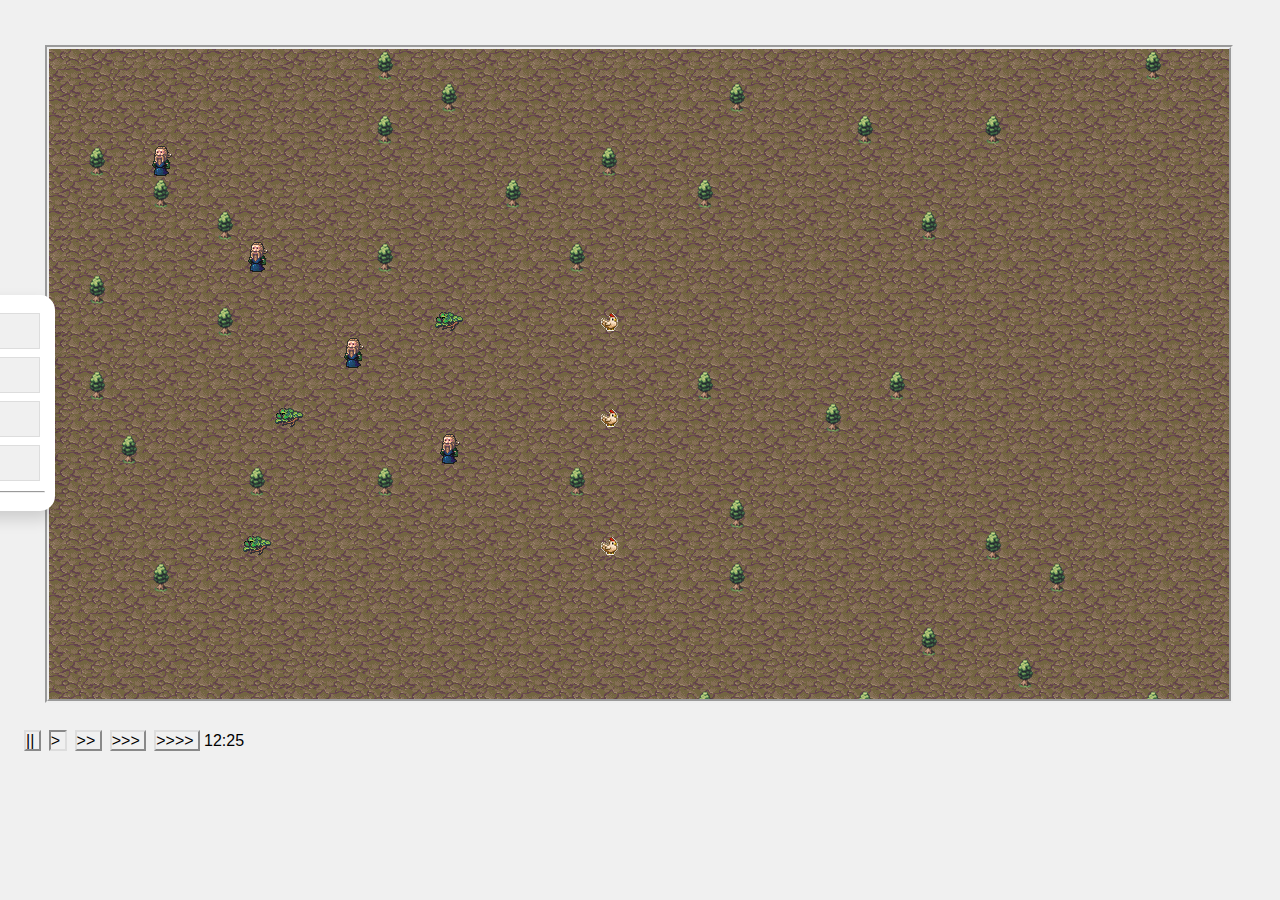
==== projects/dorflike.html @ 74140a79 "Progress" ====
<!DOCTYPE html>
<html>
    <head>
         <link rel="stylesheet" href="style.css">
    </head>
    <body>        
        <div class="game-area">
            <span id="tool_menu" class="collapsed">
            
                <div class="tab-container">
                    <!-- <div class="tool_tab"        data-category="floors">    Debug - Floors   </div> -->
                    <div class="tool_tab"        data-category="entities">  Furniture        </div>
                    <div class="tool_tab"        data-category="orders">    Orders           </div>
                    <div class="tool_tab"        data-category="build">     Walls            </div>
                    <div class="tool_tab"        data-category="zones">     Rooms            </div>
                </div>
            
                <hr>
            
                <div id="floors" class="button-list">
                    <div class="button-item" data-name="dirt">  Dirt </div>
                    <div class="button-item" data-name="water"> Water </div>
                    <div class="button-item" data-name="mud">   Mud  </div>
                    <div class="button-item" data-name="stone"> Stone </div>
                </div>
            
                <div id="entities" class="button-list">
                    <div class="button-item" data-name="bed">         Bed         </div>
                    <div class="button-item" data-name="blockcutter"> Blockcutter </div>
                    <div class="button-item" data-name="door">        Door        </div>
                </div>
                            
                <div id="orders" class="button-list">
                    <div class="button-item" data-name="chop">         Chop         </div>
                    <div class="button-item" data-name="mine">         Mine         </div>
                    <div class="button-item" data-name="harvest">      Harvest      </div>
                    <div class="button-item" data-name="haul">         Dump         </div>
                    <div class="button-item" data-name="deconstruct">  Deconstruct  </div>
                    <div class="button-item" data-name="cancel">       Cancel       </div>
                </div>
                
                <div id="build" class="button-list">
                    <div class="button-item" data-name="T_wooden_wall">  Wooden Wall </div>
                </div>
                
                <div id="zones" class="button-list">
                    <div class="button-item" data-name="dorm">        Dormitory         </div>
                    <div class="button-item" data-name="bedroom">     Bedroom           </div>
                    <div class="button-item" data-name="stockpile">   Stockpile         </div>
                    <div class="button-item" data-name="p_stockpile"> Dump              </div>
                    <div class="button-item" data-name="pasture">     Pasture           </div>
                    <div class="button-item" data-name="grow">        Grow              </div>
                    <div class="button-item" data-name="delete_zone"> Remove            </div>
                </div>
                
            </span>
            
            <span id="canvas_wrapper">
                <canvas id="gameCanvas"></canvas>
                <span  id="menu_offset"> </span>
            </span>
            
        </div>
        
        <span id='timer_buttons'>
            <span class="time_button"        time_factor = 0>  ||   </span>
            <span class="time_button active" time_factor = 1>  >    </span>
            <span class="time_button"        time_factor = 3>  >>   </span>
            <span class="time_button"        time_factor = 6>  >>>  </span>
            <span class="time_button"        time_factor = 20> >>>> </span>
        </span>

        <span id='calendar'> </span>

        <script src="https://ajax.googleapis.com/ajax/libs/jquery/3.7.1/jquery.min.js"></script>

        <script src='dorflike_min.js'>    </script>

    </body>
</html>
---- projects/style.css ----
body {
    font-family: Arial, sans-serif;
    margin: 20px;
    background-color: #f0f0f0;

    -webkit-user-select: none; /* Safari */
    -ms-user-select: none;     /* IE 10 and IE 11 */
    user-select: none;         /* Standard syntax */
}

#title_header { position: absolute }

.container {
    display: flex;
    flex-direction: column;
    gap: 20px;
    align-items: flex-start;
}

.character-select {
    display: flex;
    gap: 10px;
    background: white;
    padding: 15px;
    border-radius: 8px;
    box-shadow: 0 2px 4px rgba(0,0,0,0.1);
}

.character-button {
    padding: 10px 20px;
    border: none;
    border-radius: 4px;
    cursor: pointer;
    display: flex;
    align-items: center;
    gap: 8px;
    transition: all 0.2s;
}

.character-button.selected {
    background-color: #4CAF50;
    color: white;
}

.character-icon {
    width: 20px;
    height: 20px;
    border-radius: 50%;
}

.game-area {
    display: flex;
}

canvas {

    display: inline-block;
    background: white;

    border-style: groove ;
    border-width: 4px;
}

#canvas_wrapper
{
    display: inline-block;
    margin: 25px;
    width:  fit-content;
    height: fit-content;
}

/* Tool Menu */

#tool_menu
{
    margin-top: 275px;
    transform: translateX(-35px);
    transition-duration: 250ms;
    position: absolute;
    left: 15px;
    padding: 10px;
    padding-left: 35px;

    background-color: #ffffff; /* White background */
    border-radius: 15px; /* Adjust for more or less roundness */
    box-shadow: 0 8px 16px rgba(0, 0, 0, 0.15); /* Creates the "bulging" effect */
}

#tool_menu.collapsed {
  transform: translateX(-165px);
}

.tab-container
{
    width: 150px;
    margin-bottom: 10px;
    margin-left: 10px;

    clear: both;
}
.tool_tab
{
    padding: 8px;
    margin: 8px;
    cursor: pointer;
    background-color: #f0f0f0;
    border: 1px solid #ddd;
    margin-right: 5px;
}
.tool_tab.active
{
    background-color: #007bff;
    color: white;
}
.button-list
{
    display: none;
}

.button-item
{
    padding: 8px;

    cursor: pointer;
    background-color: #f0f0f0;
    border: 1px solid #ddd;
    margin: 8px;
    margin-left: 22px;
}

.button-item.active
{
    background-color: #28a745;
    color: white;
}

/* Game Menu */

#menu_offset
{
    display: none;
    z-index: 10;
    width: 400px;
    border: 1px solid #ccc;
    font-family: Arial, sans-serif;

    position: absolute;
    top: 50%;
    left: 50%;
    transform: translate(-50%, -50%);
    background-color: rgba(255, 255, 255, 0.7);
    padding: 10px;
    border-radius: 5px;

}

#menu_offset button
{
    margin: 5px;
}

.menu-header
{
    display: flex;
    background-color: #f0f0f0;
    border-bottom: 1px solid #ccc;
}

.tab
{
    padding: 10px 15px;
    cursor: pointer;
    background-color: #e0e0e0;
    border-right: 1px solid #ccc;
}

.tab.active
{
    background-color: white;
    font-weight: bold;
}

.close-btn
{
    margin-left: auto;
    padding: 10px;
    cursor: pointer;
    background-color: #ff4444;
    color: white;
}

.menu-body
{
    padding: 15px;
    white-space: pre;

}

ul.complaints-list
{
   color: red;
   list-style-type: "\2003";
}

/* Game Menu for Needs */

.needs-container {
    width: 300px;
    padding: 10px;
    background-color: #f0f0f0;
    border-radius: 5px;
}

.need-bar-container {
    position: relative;
    width: 100%;
    height: 30px;
    margin-bottom: 10px;
    background-color: #e0e0e0;
    border-radius: 5px;
    overflow: hidden;
    color: white;
}

.need-bar-label {
    position: absolute;
    left: 5px;
    top: 50%;
    transform: translateY(-50%);
    z-index: 10;
    font-weight: bold;
    text-shadow: 1px 1px 1px black;
}

.need-bar {
    position: absolute;
    height: 100%;
    transition: width 0.3s, background-color 0.3s;
}


/* Timer Buttons */

.time_button
{
    border: 2px solid #ddd;
    border-style: outset;
    margin: 4px;
}

.time_button.active
{
    border-style: inset;
}

div.animal_icon
{
    display: inline-block;
    height:  32px;
    width:   32px;
}
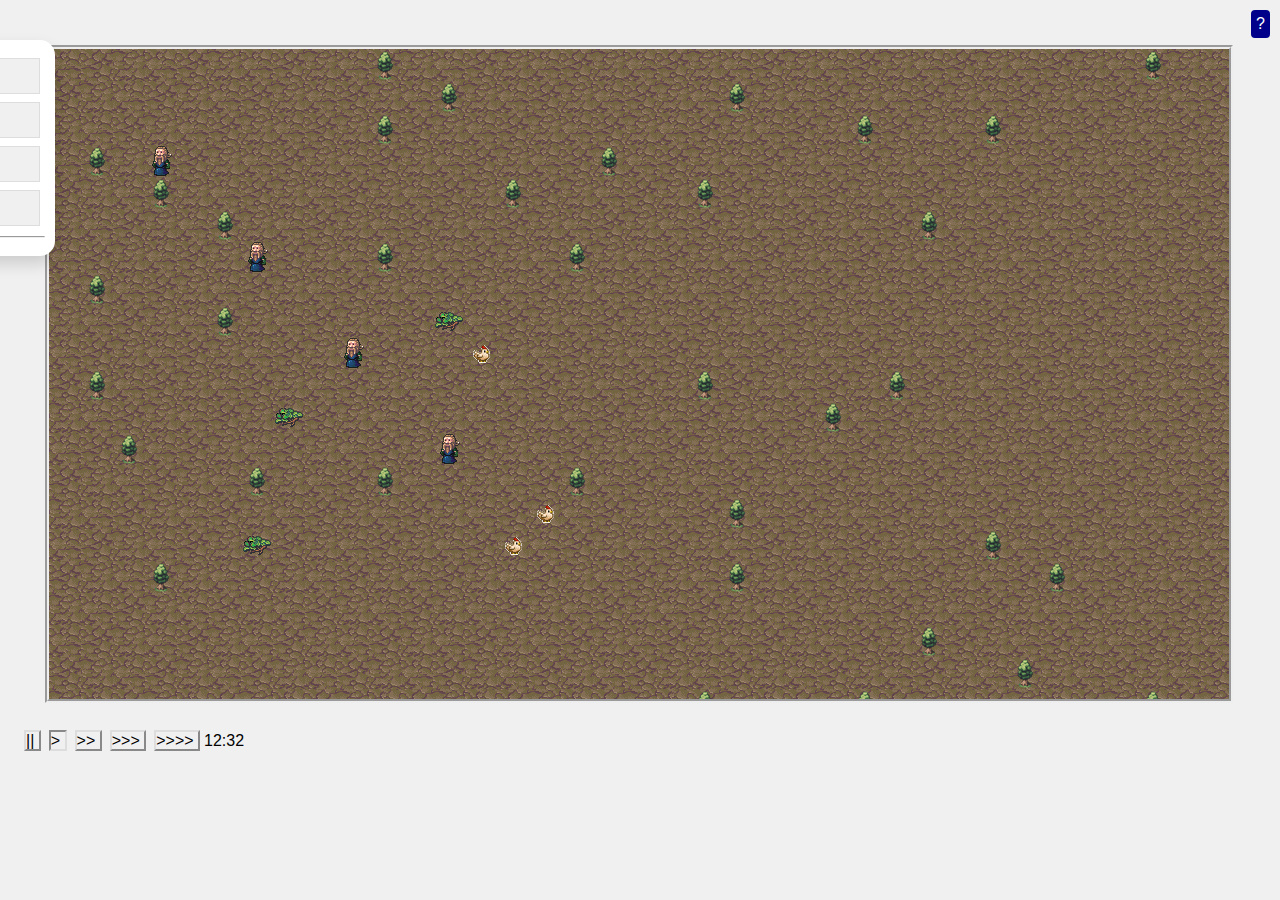
==== commit 7648036e: "Updated Dorflike" ====
--- a/projects/dorflike.html
+++ b/projects/dorflike.html
@@ -3,12 +3,31 @@
     <head>
          <link rel="stylesheet" href="style.css">
     </head>
-    <body>        
+    <body>
+    
+        <div id='loading_screen'>
+            DORFLIKE
+        </div>
+        
+        <button id="helpButton">?</button>
+
+        <div id="helpOverlay">
+            <button id="closeHelpButton">&times;</button>
+            <h1>Dorflike</h1>
+            <h2>Introduction</h2>
+            <p>Welcome to this prototype build of Dorflike. The basic logic of pathfinding, task assignment, rooms, reusable data formats has been implemented.</p> 
+            <p> If you have found a bug or want to ask a question, reach me at brandon.d.chambers@gmail.com </p>
+            <h2>Controls</h2>
+            <p>Move the Camera with WASD. Time controls are below but SPACE is a shortcut for pausing. Orders, Constructions and Rooms are on the left hand side of the screen.</p> 
+            <p> Pressing Q will allow you to quickly drop the tool you have selected. </p> 
+            <p> Clicking on an element on the main game canvas with no tool selected brings up a menu that allows you to view/manipulate that character.</p>
+            <p> This brings up a menu to select every item on the tile (C for Character, E for Entity and Z for Zone).</p>
+        </div>
+        
         <div class="game-area">
             <span id="tool_menu" class="collapsed">
             
                 <div class="tab-container">
-                    <!-- <div class="tool_tab"        data-category="floors">    Debug - Floors   </div> -->
                     <div class="tool_tab"        data-category="entities">  Furniture        </div>
                     <div class="tool_tab"        data-category="orders">    Orders           </div>
                     <div class="tool_tab"        data-category="build">     Walls            </div>
@@ -34,7 +53,6 @@
                     <div class="button-item" data-name="chop">         Chop         </div>
                     <div class="button-item" data-name="mine">         Mine         </div>
                     <div class="button-item" data-name="harvest">      Harvest      </div>
-                    <div class="button-item" data-name="haul">         Dump         </div>
                     <div class="button-item" data-name="deconstruct">  Deconstruct  </div>
                     <div class="button-item" data-name="cancel">       Cancel       </div>
                 </div>
@@ -47,7 +65,6 @@
                     <div class="button-item" data-name="dorm">        Dormitory         </div>
                     <div class="button-item" data-name="bedroom">     Bedroom           </div>
                     <div class="button-item" data-name="stockpile">   Stockpile         </div>
-                    <div class="button-item" data-name="p_stockpile"> Dump              </div>
                     <div class="button-item" data-name="pasture">     Pasture           </div>
                     <div class="button-item" data-name="grow">        Grow              </div>
                     <div class="button-item" data-name="delete_zone"> Remove            </div>
@@ -63,7 +80,7 @@
         </div>
         
         <span id='timer_buttons'>
-            <span class="time_button"        time_factor = 0>  ||   </span>
+            <span class="pause_button"                      >  ||   </span>
             <span class="time_button active" time_factor = 1>  >    </span>
             <span class="time_button"        time_factor = 3>  >>   </span>
             <span class="time_button"        time_factor = 6>  >>>  </span>
@@ -72,9 +89,9 @@
 
         <span id='calendar'> </span>
 
-        <script src="https://ajax.googleapis.com/ajax/libs/jquery/3.7.1/jquery.min.js"></script>
+        <script src="https://ajax.googleapis.com/ajax/libs/jquery/3.7.1/jquery.min.js?v=April15"></script>
 
-        <script src='dorflike_min.js'>    </script>
+        <script src='dorflike_min.js?v=April15' defer>    </script>
 
     </body>
 </html>--- a/projects/style.css
+++ b/projects/style.css
@@ -8,7 +8,22 @@
     user-select: none;         /* Standard syntax */
 }
 
-#title_header { position: absolute }
+#loading_screen
+{
+    position: absolute;
+    top: 0;
+    left: 0;
+    width: 100%;
+    height: 100%;
+    background-color: #1a1a1a;
+    display: flex;
+    flex-direction: column;
+    justify-content: center;
+    align-items: center;
+    z-index: 100;
+    transition: opacity 1s ease;
+    color: white;
+}
 
 .container {
     display: flex;
@@ -73,7 +88,7 @@
 
 #tool_menu
 {
-    margin-top: 275px;
+    margin-top: 20px;
     transform: translateX(-35px);
     transition-duration: 250ms;
     position: absolute;
@@ -133,6 +148,52 @@
     background-color: #28a745;
     color: white;
 }
+
+/* Help Menu */
+
+#helpButton {
+    position:         fixed;
+    top:              10px;
+    right:            10px;
+    padding:          5px 5px;
+    background-color: #00008B;
+    color:            white;
+    border:           none;
+    border-radius:    4px;
+    cursor:           pointer;
+    font-size:        16px;
+}
+
+#closeHelpButton
+{
+    position: fixed;
+    top:       10px;
+    right:     10px;
+    border: none;
+    font-size: 24px;
+    cursor: pointer;
+    color: #888;
+}
+
+#helpOverlay
+{
+    display: none;
+    
+    background-color: white;
+    width: 70%;
+    max-width: 600px;
+    max-height: 80%;
+    padding: 20px;
+    border-radius: 8px;
+    box-shadow: 0 4px 8px rgba(0, 0, 0, 0.2);
+    overflow-y: auto;
+    
+    position: fixed;
+    top: 50%;
+    left: 50%;
+    transform: translate(-50%, -50%);
+}
+
 
 /* Game Menu */
 
@@ -241,6 +302,18 @@
 
 /* Timer Buttons */
 
+.pause_button
+{
+    border: 2px solid #ddd;
+    border-style: outset;
+    margin: 4px;
+}
+
+.pause_button.active
+{
+    border-style: inset;
+}
+
 .time_button
 {
     border: 2px solid #ddd;
